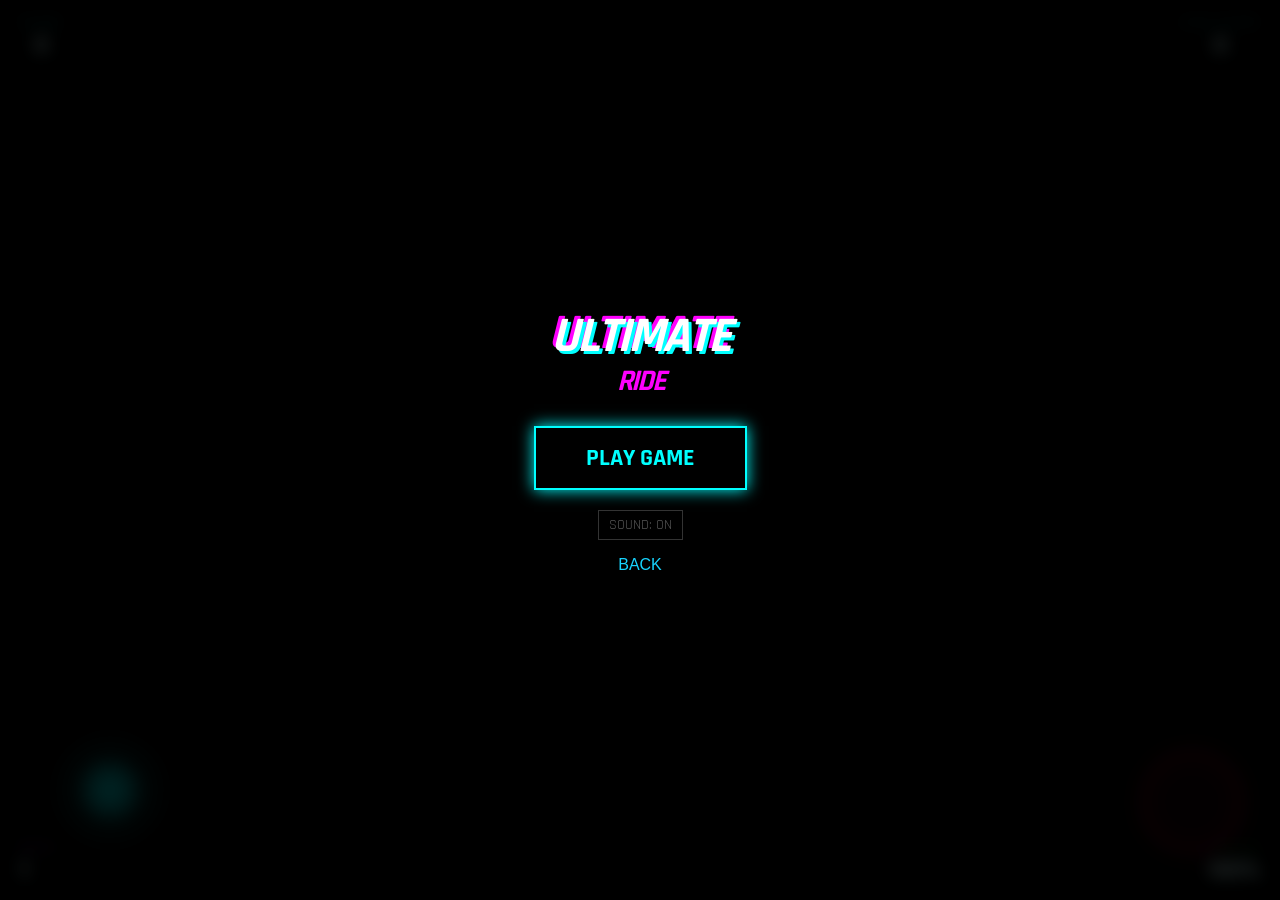
==== ride.html @ 9f12272c "Refactor HTML structure, add footer link to ride.html, and create ride.html for the game. Update sty" ====
<!--- CREATED BY: JUSTIN LINWOOD ROSS --->

<html lang="en">
  <head>
    <meta charset="UTF-8" />
    <meta name="viewport" content="width=device-width, initial-scale=1.0, maximum-scale=1.0, user-scalable=no" />
    <title>ULTIMATE RIDE</title>
    <link href="https://fonts.googleapis.com/css2?family=Rajdhani:wght@500;700;900&display=swap" rel="stylesheet" />
    <style>
      body {
        margin: 0;
        background: #020202;
        overflow: hidden;
        font-family: "Rajdhani", sans-serif;
        touch-action: none;
        user-select: none;
        -webkit-user-select: none;
      }
      #game-container {
        position: relative;
        width: 100vw;
        height: 100vh;
        background: #000;
        overflow: hidden;
      }
      canvas {
        display: block;
        width: 100%;
        height: 100%;
      }
      /* CRT & VIGNETTE */
      .overlay-fx {
        position: absolute;
        top: 0;
        left: 0;
        width: 100%;
        height: 100%;
        background:
          radial-gradient(circle, rgba(0, 0, 0, 0) 50%, rgba(0, 0, 0, 0.8) 100%),
          repeating-linear-gradient(0deg, transparent 0px, transparent 2px, rgba(0, 0, 0, 0.2) 3px);
        pointer-events: none;
        z-index: 5;
      }
      /* UI */
      #ui-layer {
        position: absolute;
        top: 0;
        left: 0;
        width: 100%;
        height: 100%;
        pointer-events: none;
        z-index: 10;
        padding: 15px;
        box-sizing: border-box;
        display: flex;
        flex-direction: column;
        justify-content: space-between;
      }
      .hud-row {
        display: flex;
        justify-content: space-between;
        align-items: flex-start;
      }
      .hud-box {
        text-align: center;
        margin: 0 5px;
        text-shadow: 0 0 10px rgba(0, 255, 255, 0.5);
      }
      .hud-label {
        color: #0ff;
        font-size: 12px;
        letter-spacing: 2px;
        display: block;
        opacity: 0.8;
      }
      .hud-val {
        color: #fff;
        font-size: 24px;
        font-weight: 900;
      }
      #boss-hp-bar {
        position: absolute;
        top: 60px;
        left: 10%;
        width: 80%;
        height: 10px;
        background: rgba(255, 0, 0, 0.2);
        border: 1px solid #f00;
        display: none;
        box-shadow: 0 0 15px #f00;
      }
      #boss-hp-fill {
        width: 100%;
        height: 100%;
        background: #f00;
        transition: width 0.1s;
      }
      /* CONTROLS  */
      #controls {
        position: absolute;
        bottom: 0;
        left: 0;
        width: 100%;
        height: 100%;
        z-index: 20;
        pointer-events: none;
      }
      #stick-zone {
        position: absolute;
        bottom: 30px;
        left: 30px;
        width: 160px;
        height: 160px;
        pointer-events: auto;
      }
      .stick-base {
        position: absolute;
        top: 50%;
        left: 50%;
        transform: translate(-50%, -50%);
        width: 100px;
        height: 100px;
        border-radius: 50%;
        background: rgba(0, 255, 255, 0.05);
        border: 2px solid rgba(0, 255, 255, 0.2);
        box-shadow: 0 0 15px rgba(0, 255, 255, 0.1);
      }
      .stick-knob {
        position: absolute;
        top: 50%;
        left: 50%;
        transform: translate(-50%, -50%);
        width: 50px;
        height: 50px;
        border-radius: 50%;
        background: radial-gradient(circle, #0ff, #005555);
        box-shadow: 0 0 20px #0ff;
        transition: transform 0.05s;
      }
      #fire-btn {
        position: absolute;
        bottom: 50px;
        right: 40px;
        width: 90px;
        height: 90px;
        pointer-events: auto;
        border-radius: 50%;
        border: 3px solid rgba(255, 0, 80, 0.5);
        background: rgba(255, 0, 80, 0.1);
        display: flex;
        justify-content: center;
        align-items: center;
        box-shadow: 0 0 30px rgba(255, 0, 80, 0.3);
      }
      #fire-btn:active {
        background: rgba(255, 0, 80, 0.5);
        transform: scale(0.95);
      }
      /* MENUS */
      #overlay {
        position: absolute;
        top: 0;
        left: 0;
        width: 100%;
        height: 100%;
        background: rgba(0, 0, 0, 0.85);
        z-index: 30;
        display: flex;
        flex-direction: column;
        justify-content: center;
        align-items: center;
        backdrop-filter: blur(8px);
      }
      h1 {
        font-size: 50px;
        color: #fff;
        margin: 0;
        line-height: 1;
        text-shadow:
          3px 3px 0px #0ff,
          -3px -3px 0px #f0f;
        font-style: italic;
        letter-spacing: -2px;
        text-align: center;
      }
      h1 span {
        font-size: 30px;
        color: #f0f;
        display: block;
        margin-top: 5px;
        text-shadow: none;
      }
      .btn {
        margin-top: 30px;
        padding: 15px 50px;
        background: transparent;
        border: 2px solid #0ff;
        color: #0ff;
        font-family: "Rajdhani";
        font-size: 24px;
        font-weight: 900;
        cursor: pointer;
        box-shadow: 0 0 15px #0ff;
        transition: 0.2s;
        text-transform: uppercase;
      }
      .btn:hover {
        background: #0ff;
        color: #000;
        box-shadow: 0 0 50px #0ff;
      }
      .mute-toggle {
        margin-top: 20px;
        font-size: 14px;
        color: #555;
        cursor: pointer;
        border: 1px solid #333;
        padding: 5px 10px;
      }
      .back {
        display: flex;
        justify-content: center;
        margin: 1rem auto;
      }
      .back a {
        text-decoration: none;
        color: #17d4fe;
        font-family: "Oxanium", sans-serif;
        font-weight: 500;
      }
    </style>
  </head>
  <body>
    <div id="game-container">
      <canvas id="gameCanvas"></canvas>
      <div class="overlay-fx"></div>
      <div id="ui-layer">
        <div class="hud-row">
          <div class="hud-box">
            <span class="hud-label">SCORE</span>
            <span class="hud-val" id="score">0</span>
          </div>
          <div class="hud-box">
            <span class="hud-label">HIGH SCORE</span>
            <span class="hud-val" id="hiscore">0</span>
          </div>
        </div>
        <div class="hud-row">
          <div class="hud-box" style="text-align: left">
            <span class="hud-label" style="color: #f0f">WAVE</span>
            <span class="hud-val" id="wave">1</span>
          </div>
          <div class="hud-box" style="text-align: right">
            <span class="hud-label" style="color: #0f0">SHIELD</span>
            <span class="hud-val" id="hp">100%</span>
          </div>
        </div>
        <div id="boss-hp-bar"><div id="boss-hp-fill"></div></div>
      </div>
      <div id="controls">
        <div id="stick-zone">
          <div class="stick-base"></div>
          <div class="stick-knob" id="knob"></div>
        </div>
        <div id="fire-btn"></div>
      </div>
      <div id="overlay">
        <h1>ULTIMATE<br /><span>RIDE</span></h1>
        <button class="btn" onclick="Game.init()">PLAY GAME</button>
        <div class="mute-toggle" onclick="AudioSys.toggle()">SOUND: ON</div>
        <div class="back"><a href="index.html"> BACK</a></div>
      </div>
    </div>

    <script>
      /* AUDIO SYSTEM (Web Audio API) */
      const AudioSys = {
        ctx: null,
        enabled: true,
        masterGain: null,
        init() {
          if (!this.enabled) return;
          const AC = window.AudioContext || window.webkitAudioContext;
          if (!AC) return;
          this.ctx = new AC();
          this.masterGain = this.ctx.createGain();
          this.masterGain.gain.value = 0.3;
          this.masterGain.connect(this.ctx.destination);
        },

        playTone(freq, type, duration, vol = 1) {
          if (!this.ctx || !this.enabled) return;
          const osc = this.ctx.createOscillator();
          const gain = this.ctx.createGain();
          osc.type = type;
          osc.frequency.setValueAtTime(freq, this.ctx.currentTime);
          osc.frequency.exponentialRampToValueAtTime(freq * 0.1, this.ctx.currentTime + duration);
          gain.gain.setValueAtTime(vol, this.ctx.currentTime);
          gain.gain.exponentialRampToValueAtTime(0.01, this.ctx.currentTime + duration);
          osc.connect(gain);
          gain.connect(this.masterGain);
          osc.start();
          osc.stop(this.ctx.currentTime + duration);
        },

        playNoise(duration) {
          if (!this.ctx || !this.enabled) return;

          const bufferSize = this.ctx.sampleRate * duration;
          const buffer = this.ctx.createBuffer(1, bufferSize, this.ctx.sampleRate);
          const data = buffer.getChannelData(0);

          for (let i = 0; i < bufferSize; i++) data[i] = Math.random() * 2 - 1;

          const noise = this.ctx.createBufferSource();
          noise.buffer = buffer;
          const gain = this.ctx.createGain();

          // Lowpass filter for explosion thud
          const filter = this.ctx.createBiquadFilter();
          filter.type = "lowpass";
          filter.frequency.value = 1000;
          gain.gain.setValueAtTime(0.5, this.ctx.currentTime);
          gain.gain.exponentialRampToValueAtTime(0.01, this.ctx.currentTime + duration);
          noise.connect(filter);
          filter.connect(gain);
          gain.connect(this.masterGain);
          noise.start();
        },

        playShoot() {
          this.playTone(800, "sawtooth", 0.15, 0.5);
        },

        playEnemyShoot() {
          this.playTone(200, "square", 0.3, 0.3);
        },

        playExplosion() {
          this.playNoise(0.4);
        },

        playPowerup() {
          if (!this.ctx || !this.enabled) return;
          this.playTone(600, "sine", 0.1);
          setTimeout(() => this.playTone(1200, "sine", 0.2), 100);
        },

        toggle() {
          this.enabled = !this.enabled;

          document.querySelector(".mute-toggle").innerText = "SOUND: " + (this.enabled ? "ON" : "OFF");
        },
      };

      /* INPUT SYSTEM */
      const Input = { joyX: 0, joyY: 0, shooting: false };
      // Joystick
      const stickZone = document.getElementById("stick-zone");
      const knob = document.getElementById("knob");
      let stickStart = null;
      const handleStick = (x, y, type) => {
        if (type === "start") {
          const rect = stickZone.getBoundingClientRect();
          stickStart = { x: rect.left + rect.width / 2, y: rect.top + rect.height / 2 };
        } else if (type === "move" && stickStart) {
          const dx = x - stickStart.x;
          const dy = y - stickStart.y;
          const max = 40;
          const dist = Math.min(Math.sqrt(dx * dx + dy * dy), max);
          const angle = Math.atan2(dy, dx);
          const mx = Math.cos(angle) * dist;
          const my = Math.sin(angle) * dist;

          knob.style.transform = `translate(calc(-50% + ${mx}px), calc(-50% + ${my}px))`;
          Input.joyX = mx / max;
          Input.joyY = my / max;
        } else {
          stickStart = null;
          knob.style.transform = `translate(-50%, -50%)`;
          Input.joyX = 0;
          Input.joyY = 0;
        }
      };

      stickZone.addEventListener(
        "touchstart",
        (e) => {
          e.preventDefault();
          handleStick(e.touches[0].clientX, e.touches[0].clientY, "start");
        },
        { passive: false },
      );

      stickZone.addEventListener(
        "touchmove",
        (e) => {
          e.preventDefault();
          handleStick(e.touches[0].clientX, e.touches[0].clientY, "move");
        },
        { passive: false },
      );

      stickZone.addEventListener(
        "touchend",
        (e) => {
          e.preventDefault();
          handleStick(0, 0, "end");
        },
        { passive: false },
      );

      // Fire Button
      const fireBtn = document.getElementById("fire-btn");
      const setFire = (v) => (Input.shooting = v);

      fireBtn.addEventListener(
        "touchstart",
        (e) => {
          e.preventDefault();
          setFire(true);
        },
        { passive: false },
      );

      fireBtn.addEventListener(
        "touchend",
        (e) => {
          e.preventDefault();
          setFire(false);
        },
        { passive: false },
      );

      // Keyboard

      window.addEventListener("keydown", (e) => {
        if (e.key === "ArrowLeft") Input.joyX = -1;
        if (e.key === "ArrowRight") Input.joyX = 1;
        if (e.key === "ArrowUp") Input.joyY = -1;
        if (e.key === "ArrowDown") Input.joyY = 1;
        if (e.code === "Space") Input.shooting = true;
      });

      window.addEventListener("keyup", (e) => {
        if (["ArrowLeft", "ArrowRight"].includes(e.key)) Input.joyX = 0;
        if (["ArrowUp", "ArrowDown"].includes(e.key)) Input.joyY = 0;
        if (e.code === "Space") Input.shooting = false;
      });

      /* GRAPHIC VISUALS */
      const canvas = document.getElementById("gameCanvas");
      const ctx = canvas.getContext("2d", { alpha: false });
      let W, H;

      const resize = () => {
        W = window.innerWidth;
        H = window.innerHeight;
        canvas.width = W;
        canvas.height = H;
      };

      window.addEventListener("resize", resize);
      resize();

      // Glitch Effect
      let glitchAmt = 0;

      // Floating Text
      let floaters = [];
      const spawnText = (x, y, txt, col) => floaters.push({ x, y, txt, col, life: 1, vy: -2 });

      /* ENTITIES */
      class Particle {
        constructor(x, y, col, speed, type) {
          this.x = x;
          this.y = y;
          this.col = col;

          const a = Math.random() * 6.28;
          const s = Math.random() * speed;

          this.vx = Math.cos(a) * s;
          this.vy = Math.sin(a) * s;

          this.life = 1;
          this.decay = Math.random() * 0.03 + 0.02;

          this.type = type; // 0=dot, 1=shockwave
        }

        update() {
          this.x += this.vx;
          this.y += this.vy;
          this.life -= this.decay;
          if (this.type === 1) this.life -= 0.05;
        }

        draw() {
          ctx.globalAlpha = this.life;

          if (this.type === 1) {
            // Shockwave

            ctx.strokeStyle = this.col;
            ctx.lineWidth = 2;
            ctx.beginPath();

            ctx.arc(this.x, this.y, (1 - this.life) * 50, 0, 6.28);
            ctx.stroke();
          } else {
            ctx.fillStyle = this.col;
            ctx.fillRect(this.x, this.y, 3, 3);
          }

          ctx.globalAlpha = 1;
        }
      }

      class PowerUp {
        constructor(x, y) {
          this.x = x;
          this.y = y;
          this.w = 30;
          this.h = 30;

          this.type = Math.random() > 0.5 ? "M" : "S"; // Multi-shot or Shield

          this.col = this.type === "M" ? "#f0f" : "#0f0";
        }

        update() {
          this.y += 2;
        }

        draw() {
          ctx.shadowBlur = 10;
          ctx.shadowColor = this.col;

          ctx.fillStyle = "#000";
          ctx.strokeStyle = this.col;
          ctx.lineWidth = 2;

          ctx.beginPath();
          ctx.arc(this.x, this.y, 15, 0, 6.28);
          ctx.fill();
          ctx.stroke();

          ctx.fillStyle = "#fff";
          ctx.font = "bold 16px Arial";
          ctx.textAlign = "center";

          ctx.fillText(this.type, this.x, this.y + 5);

          ctx.shadowBlur = 0;
        }
      }

      class Bullet {
        constructor(x, y, isEnemy, vx = 0) {
          this.x = x;
          this.y = y;
          this.isEnemy = isEnemy;
          this.vx = vx;

          this.vy = isEnemy ? 6 : -12;

          this.col = isEnemy ? "#f00" : "#0ff";

          this.dead = false;
        }

        update() {
          this.x += this.vx;
          this.y += this.vy;

          if (this.y < 0 || this.y > H || this.x < 0 || this.x > W) this.dead = true;
        }

        draw() {
          ctx.shadowBlur = 10;
          ctx.shadowColor = this.col;

          ctx.fillStyle = this.col;
          ctx.fillRect(this.x - 2, this.y - 5, 4, 15);

          ctx.shadowBlur = 0;
        }
      }

      class Boss {
        constructor() {
          this.x = W / 2;
          this.y = -100;
          this.w = 120;
          this.h = 80;

          this.hp = 500;
          this.maxHp = 500;

          this.active = false;
          this.dir = 1;

          this.phase = 0;
        }

        update() {
          if (this.y < 100) this.y += 2;
          else this.active = true;

          if (this.active) {
            this.x += this.dir * 2;

            if (this.x > W - 80 || this.x < 80) this.dir *= -1;

            // Shoot Pattern

            if (Math.random() < 0.05) {
              AudioSys.playEnemyShoot();

              // Spread shot

              for (let i = -2; i <= 2; i++) Game.bullets.push(new Bullet(this.x, this.y + 40, true, i));
            }
          }
        }

        draw() {
          ctx.save();
          ctx.translate(this.x, this.y);

          ctx.shadowBlur = 30;
          ctx.shadowColor = "#f00";

          ctx.fillStyle = "#300";
          ctx.strokeStyle = "#f00";
          ctx.lineWidth = 4;

          // Draw Dreadnought

          ctx.beginPath();

          ctx.moveTo(-60, -20);
          ctx.lineTo(60, -20);

          ctx.lineTo(40, 40);
          ctx.lineTo(0, 60);
          ctx.lineTo(-40, 40);

          ctx.closePath();
          ctx.fill();
          ctx.stroke();

          // Core ogic

          ctx.fillStyle = `rgba(255, 0, 0, ${0.5 + Math.sin(Date.now() / 100) * 0.5})`;

          ctx.beginPath();
          ctx.arc(0, 10, 15, 0, 6.28);
          ctx.fill();

          ctx.restore();
        }
      }

      /* GAME LOGIC */

      const Game = {
        running: false,

        score: 0,

        highScore: localStorage.getItem("neon_hiscore") || 0,

        wave: 1,

        particles: [],
        bullets: [],
        enemies: [],
        powerups: [],

        player: { x: 0, y: 0, w: 40, h: 40, hp: 100, dead: false, weaponLevel: 1, shield: 0 },

        boss: null,

        bgOffset: 0,

        init() {
          AudioSys.init();

          document.getElementById("overlay").style.display = "none";

          document.getElementById("hiscore").innerText = this.highScore;

          this.player.x = W / 2;
          this.player.y = H - 100;
          this.player.hp = 100;
          this.player.dead = false;

          this.player.weaponLevel = 1;
          this.player.shield = 0;

          this.score = 0;
          this.wave = 0;

          this.bullets = [];
          this.particles = [];
          this.powerups = [];

          this.boss = null;

          this.nextWave();

          this.running = true;

          this.loop();
        },

        nextWave() {
          this.wave++;

          document.getElementById("wave").innerText = this.wave;

          this.enemies = [];

          if (this.wave % 5 === 0) {
            // Boss Wave

            this.boss = new Boss();

            this.boss.maxHp = 500 * (this.wave / 5);

            this.boss.hp = this.boss.maxHp;

            document.getElementById("boss-hp-bar").style.display = "block";
          } else {
            // Normal Wave

            document.getElementById("boss-hp-bar").style.display = "none";

            this.boss = null;

            const rows = 3 + Math.min(this.wave, 5);

            const cols = 4 + Math.min(this.wave, 4);

            const startX = (W - cols * 50) / 2;

            for (let r = 0; r < rows; r++) {
              for (let c = 0; c < cols; c++) {
                // Enemy Types: 0=Basic, 1=Shooter, 2=Kamikaze

                let type = r === 0 ? 1 : 0;

                if (this.wave > 2 && Math.random() < 0.2) type = 2;

                this.enemies.push({
                  x: startX + c * 50,
                  y: -200 + r * 50,
                  w: 30,
                  h: 30,

                  type: type,

                  hp: (type + 1) * 10,

                  tx: startX + c * 50,
                  ty: 80 + r * 50, // Target position

                  state: "enter", // enter, idle, dive

                  col: type === 2 ? "#f00" : type === 1 ? "#f0f" : "#0f0",
                });
              }
            }
          }
        },

        shake(amt) {
          glitchAmt = amt;
          if (navigator.vibrate) navigator.vibrate(amt * 5);
        },

        update() {
          if (!this.running) return;

          // Player

          if (!this.player.dead) {
            this.player.x += Input.joyX * 6;

            this.player.y += Input.joyY * 6;

            // Clamp

            this.player.x = Math.max(20, Math.min(W - 20, this.player.x));

            this.player.y = Math.max(H / 2, Math.min(H - 40, this.player.y));

            if (Input.shooting && !this.player.cooldown) {
              AudioSys.playShoot();

              this.player.cooldown = 10;

              if (this.player.weaponLevel === 1) {
                this.bullets.push(new Bullet(this.player.x, this.player.y - 20, false));
              } else {
                // Spread Shot

                this.bullets.push(new Bullet(this.player.x, this.player.y - 20, false));

                this.bullets.push(new Bullet(this.player.x - 10, this.player.y - 15, false, -1));

                this.bullets.push(new Bullet(this.player.x + 10, this.player.y - 15, false, 1));
              }
            }

            if (this.player.cooldown) this.player.cooldown--;
          }

          // Boss Ship

          if (this.boss) {
            this.boss.update();

            document.getElementById("boss-hp-fill").style.width = (this.boss.hp / this.boss.maxHp) * 100 + "%";

            if (Math.abs(this.boss.x - this.player.x) < 80 && Math.abs(this.boss.y - this.player.y) < 60) {
              this.damagePlayer(100); // Touch boss = death
            }
          }

          // Enemies

          let activeEnemies = false;

          this.enemies.forEach((e) => {
            if (e.hp <= 0) return;

            activeEnemies = true;

            // State Machine

            if (e.state === "enter") {
              e.y += (e.ty - e.y) * 0.05;

              if (Math.abs(e.y - e.ty) < 2) e.state = "idle";
            } else if (e.state === "idle") {
              e.x += Math.sin(Date.now() / 500) * 2;

              // Kamikaze trigger

              if (e.type === 2 && Math.random() < 0.005) e.state = "dive";

              // Shoot

              if (e.type === 1 && Math.random() < 0.005) {
                AudioSys.playEnemyShoot();

                this.bullets.push(new Bullet(e.x, e.y + 20, true));
              }
            } else if (e.state === "dive") {
              e.y += 6;
              e.x += (this.player.x - e.x) * 0.02;

              if (e.y > H) e.hp = 0;
            }

            // Collision Player

            if (!this.player.dead && Math.abs(e.x - this.player.x) < 30 && Math.abs(e.y - this.player.y) < 30) {
              e.hp = 0;
              this.damagePlayer(20);
            }
          });

          if (!activeEnemies && !this.boss) this.nextWave();

          // Bullets

          this.bullets.forEach((b) => {
            b.update();

            // Hit Logic

            if (b.isEnemy) {
              if (!this.player.dead && Math.abs(b.x - this.player.x) < 20 && Math.abs(b.y - this.player.y) < 20) {
                b.dead = true;
                this.damagePlayer(20);
              }
            } else {
              // Hit Enemy

              let hit = false;

              // Check Boss

              if (this.boss && Math.abs(b.x - this.boss.x) < 60 && Math.abs(b.y - this.boss.y) < 40) {
                this.boss.hp -= 10;
                b.dead = true;
                hit = true;

                spawnText(this.boss.x + (Math.random() - 0.5) * 40, this.boss.y + 20, "-10", "#fff");

                if (this.boss.hp <= 0) {
                  this.explode(this.boss.x, this.boss.y, "#f00", 50);

                  this.score += 1000;
                  this.boss = null;

                  document.getElementById("boss-hp-bar").style.display = "none";
                }
              }

              // Check Minions

              this.enemies.forEach((e) => {
                if (!hit && e.hp > 0 && Math.abs(b.x - e.x) < 20 && Math.abs(b.y - e.y) < 20) {
                  e.hp -= 10;
                  b.dead = true;
                  hit = true;

                  if (e.hp <= 0) {
                    this.explode(e.x, e.y, e.col, 10);

                    this.score += 50;

                    // Drop Powerup
                    if (Math.random() < 0.1) this.powerups.push(new PowerUp(e.x, e.y));
                  } else {
                    spawnText(e.x, e.y - 10, "-10", "#fff");
                  }
                }
              });
            }
          });

          this.bullets = this.bullets.filter((b) => !b.dead);

          // Powerups

          this.powerups.forEach((p) => {
            p.update();

            if (Math.abs(p.x - this.player.x) < 30 && Math.abs(p.y - this.player.y) < 30) {
              AudioSys.playPowerup();

              if (p.type === "M") {
                this.player.weaponLevel = 2;
                spawnText(this.player.x, this.player.y - 30, "MULTI-SHOT", "#f0f");
              }

              if (p.type === "S") {
                this.player.shield = 100;
                spawnText(this.player.x, this.player.y - 30, "SHIELD UP", "#0f0");
              }

              // Remove powerup by moving offscreen

              p.y = H + 100;
            }
          });

          this.powerups = this.powerups.filter((p) => p.y < H);

          // UI Update
          document.getElementById("score").innerText = this.score;

          document.getElementById("hp").innerText =
            this.player.shield > 0 ? `SHIELD ${this.player.shield}%` : `${this.player.hp}%`;

          document.getElementById("hp").style.color =
            this.player.shield > 0 ? "#0f0" : this.player.hp < 30 ? "#f00" : "#0ff";

          // Glitch Decay

          if (glitchAmt > 0) glitchAmt--;
        },

        damagePlayer(amt) {
          if (this.player.shield > 0) {
            this.player.shield -= amt;

            if (this.player.shield < 0) this.player.shield = 0;

            spawnText(this.player.x, this.player.y, "ABSORBED", "#0f0");
          } else {
            this.player.hp -= amt;

            this.shake(20);

            spawnText(this.player.x, this.player.y, "-" + amt, "#f00");

            if (this.player.hp <= 0) {
              this.player.dead = true;

              this.explode(this.player.x, this.player.y, "#0ff", 40);

              AudioSys.playExplosion();

              setTimeout(() => {
                this.running = false;

                if (this.score > this.highScore) {
                  this.highScore = this.score;

                  localStorage.setItem("neon_hiscore", this.highScore);
                }

                document.getElementById("overlay").style.display = "flex";

                document.querySelector("#overlay h1").innerHTML = `GAME OVER<br><span>SCORE: ${this.score}</span>`;
              }, 2000);
            }
          }
        },

        explode(x, y, col, count) {
          AudioSys.playExplosion();

          this.particles.push(new Particle(x, y, col, 0, 1)); // Shockwave

          for (let i = 0; i < count; i++) this.particles.push(new Particle(x, y, col, 8, 0));
        },

        draw() {
          // Chromatic Aberration Offset

          let ox = (Math.random() - 0.5) * glitchAmt;

          ctx.fillStyle = "#000";
          ctx.fillRect(0, 0, W, H);

          // Grid

          ctx.save();
          ctx.translate(ox, 0);

          this.bgOffset = (this.bgOffset + 1) % 40;

          ctx.strokeStyle = "rgba(0, 50, 100, 0.3)";
          ctx.lineWidth = 1;

          ctx.beginPath();

          // Vertical Perspective

          for (let x = -W; x < W * 2; x += 80) {
            ctx.moveTo(x, H);
            ctx.lineTo((x - W / 2) * 0.1 + W / 2, 0);
          }

          // Horizontal moving

          for (let y = 0; y < H; y += 40) {
            let dy = (y + this.bgOffset) % H;

            if (dy > H / 2) {
              // Only draw floor

              ctx.moveTo(0, dy);
              ctx.lineTo(W, dy);
            }
          }

          ctx.stroke();

          // Render Entities

          ctx.globalCompositeOperation = "lighter";
          // GLOW MODE

          this.powerups.forEach((p) => p.draw());

          // Player

          if (!this.player.dead) {
            ctx.save();
            ctx.translate(this.player.x, this.player.y);

            ctx.rotate(Input.joyX * 0.2);

            ctx.shadowBlur = 20;
            ctx.shadowColor = this.player.shield > 0 ? "#0f0" : "#0ff";

            ctx.strokeStyle = this.player.shield > 0 ? "#0f0" : "#0ff";
            ctx.lineWidth = 2;

            ctx.beginPath();
            ctx.moveTo(0, -20);
            ctx.lineTo(15, 15);
            ctx.lineTo(0, 10);
            ctx.lineTo(-15, 15);
            ctx.closePath();
            ctx.stroke();

            // Thruster

            ctx.fillStyle = "#f0f";
            ctx.beginPath();
            ctx.moveTo(-5, 15);
            ctx.lineTo(5, 15);
            ctx.lineTo(0, 30 + Math.random() * 10);
            ctx.fill();

            ctx.restore();
          }

          // Enemies

          this.enemies.forEach((e) => {
            if (e.hp <= 0) return;

            ctx.save();
            ctx.translate(e.x, e.y);

            ctx.shadowBlur = 15;
            ctx.shadowColor = e.col;
            ctx.fillStyle = e.col;

            if (e.type === 0) {
              ctx.fillRect(-15, -10, 30, 20);
              ctx.clearRect(-5, -5, 10, 10);
            } // Block
            else if (e.type === 1) {
              ctx.beginPath();
              ctx.moveTo(-15, -10);
              ctx.lineTo(15, -10);
              ctx.lineTo(0, 15);
              ctx.fill();
            } // Triangle
            else {
              ctx.beginPath();
              ctx.arc(0, 0, 15, 0, 6.28);
              ctx.moveTo(-20, 0);
              ctx.lineTo(20, 0);
              ctx.strokeStyle = e.col;
              ctx.stroke();
            } // Kamikaze

            ctx.restore();
          });

          if (this.boss) this.boss.draw();

          this.bullets.forEach((b) => b.draw());

          this.particles.forEach((p) => {
            p.update();
            p.draw();
          });

          this.particles = this.particles.filter((p) => p.life > 0);

          // Floating Text
          ctx.globalCompositeOperation = "source-over";
          floaters.forEach((f) => {
            f.y += f.vy;
            f.life -= 0.02;
            ctx.globalAlpha = f.life;
            ctx.fillStyle = f.col;
            ctx.font = "bold 20px Rajdhani";
            ctx.textAlign = "center";
            ctx.fillText(f.txt, f.x, f.y);
          });

          floaters = floaters.filter((f) => f.life > 0);
          ctx.globalAlpha = 1;

          ctx.restore();
        },

        loop() {
          requestAnimationFrame(() => Game.loop());
          Game.update();
          Game.draw();
        },
      };
    </script>
  </body>
</html>
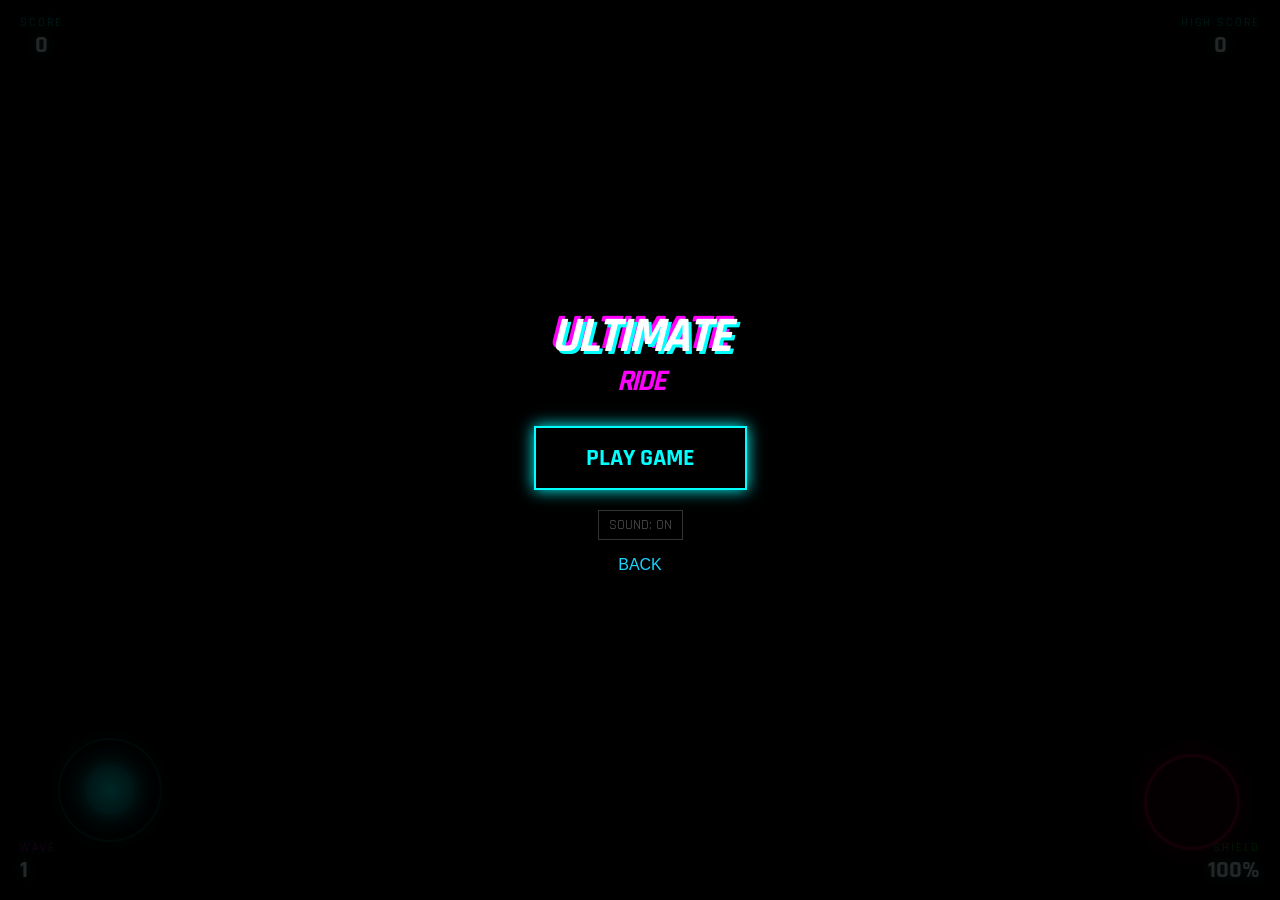
==== commit 764f44c2: "Enhance performance and visuals: Implement low-power mode, optimize audio system, and improve partic" ====
--- a/ride.html
+++ b/ride.html
@@ -1,5 +1,3 @@
-<!--- CREATED BY: JUSTIN LINWOOD ROSS --->
-
 <html lang="en">
   <head>
     <meta charset="UTF-8" />
@@ -227,6 +225,14 @@
         color: #17d4fe;
         font-family: "Oxanium", sans-serif;
         font-weight: 500;
+      }
+
+      /* Raspberry Pi / low-power mode. Override with ?quality=high if needed. */
+      body.low-power .overlay-fx {
+        background: radial-gradient(circle, rgba(0, 0, 0, 0) 58%, rgba(0, 0, 0, 0.72) 100%);
+      }
+      body.low-power #overlay {
+        backdrop-filter: none;
       }
     </style>
   </head>
@@ -273,59 +279,132 @@
     </div>
 
     <script>
-      /* AUDIO SYSTEM (Web Audio API) */
+      "use strict";
+
+      /*
+       * PERFORMANCE PROFILE
+       * - auto: low-power mode on 4-core devices and very large displays
+       * - force low mode:  ?quality=low
+       * - force high mode: ?quality=high
+       */
+      const qualityParam = new URLSearchParams(location.search).get("quality");
+      const screenPixels = window.innerWidth * window.innerHeight;
+      const autoLowPower = (navigator.hardwareConcurrency || 4) <= 4 || screenPixels > 2500000;
+      const lowPower = qualityParam === "low" || (qualityParam !== "high" && autoLowPower);
+
+      const PERF = {
+        lowPower,
+        renderScale: lowPower ? (screenPixels > 2500000 ? 0.5 : 0.75) : 1,
+        glow: !lowPower,
+        additiveBlend: !lowPower,
+        maxParticles: lowPower ? 180 : 450,
+        hudInterval: lowPower ? 120 : 60,
+        frameInterval: lowPower ? 1000 / 45 : 0,
+      };
+
+      document.body.classList.toggle("low-power", PERF.lowPower);
+
+      const TAU = Math.PI * 2;
+      const chance = (probabilityPerFrame, dt) =>
+        Math.random() < 1 - Math.pow(1 - probabilityPerFrame, dt);
+
+      const compact = (items, keep) => {
+        let write = 0;
+        for (let read = 0; read < items.length; read++) {
+          const item = items[read];
+          if (keep(item)) items[write++] = item;
+        }
+        items.length = write;
+      };
+
+      const UI = {
+        overlay: document.getElementById("overlay"),
+        overlayTitle: document.querySelector("#overlay h1"),
+        score: document.getElementById("score"),
+        hiscore: document.getElementById("hiscore"),
+        wave: document.getElementById("wave"),
+        hp: document.getElementById("hp"),
+        bossBar: document.getElementById("boss-hp-bar"),
+        bossFill: document.getElementById("boss-hp-fill"),
+        mute: document.querySelector(".mute-toggle"),
+      };
+
+      /* AUDIO SYSTEM */
       const AudioSys = {
         ctx: null,
         enabled: true,
         masterGain: null,
+        noiseBuffer: null,
+        lastEnemyShot: 0,
+        lastExplosion: 0,
+
         init() {
           if (!this.enabled) return;
+
+          if (this.ctx) {
+            if (this.ctx.state === "suspended") this.ctx.resume();
+            return;
+          }
+
           const AC = window.AudioContext || window.webkitAudioContext;
           if (!AC) return;
+
           this.ctx = new AC();
           this.masterGain = this.ctx.createGain();
           this.masterGain.gain.value = 0.3;
           this.masterGain.connect(this.ctx.destination);
+
+          // Generate white noise once instead of rebuilding it for every explosion.
+          const duration = 0.5;
+          const bufferSize = Math.floor(this.ctx.sampleRate * duration);
+          this.noiseBuffer = this.ctx.createBuffer(1, bufferSize, this.ctx.sampleRate);
+          const data = this.noiseBuffer.getChannelData(0);
+          for (let i = 0; i < bufferSize; i++) data[i] = Math.random() * 2 - 1;
         },
 
         playTone(freq, type, duration, vol = 1) {
           if (!this.ctx || !this.enabled) return;
+
+          const now = this.ctx.currentTime;
           const osc = this.ctx.createOscillator();
           const gain = this.ctx.createGain();
+
           osc.type = type;
-          osc.frequency.setValueAtTime(freq, this.ctx.currentTime);
-          osc.frequency.exponentialRampToValueAtTime(freq * 0.1, this.ctx.currentTime + duration);
-          gain.gain.setValueAtTime(vol, this.ctx.currentTime);
-          gain.gain.exponentialRampToValueAtTime(0.01, this.ctx.currentTime + duration);
+          osc.frequency.setValueAtTime(freq, now);
+          osc.frequency.exponentialRampToValueAtTime(Math.max(1, freq * 0.1), now + duration);
+
+          gain.gain.setValueAtTime(Math.max(0.001, vol), now);
+          gain.gain.exponentialRampToValueAtTime(0.01, now + duration);
+
           osc.connect(gain);
           gain.connect(this.masterGain);
-          osc.start();
-          osc.stop(this.ctx.currentTime + duration);
+          osc.start(now);
+          osc.stop(now + duration);
         },
 
         playNoise(duration) {
-          if (!this.ctx || !this.enabled) return;
-
-          const bufferSize = this.ctx.sampleRate * duration;
-          const buffer = this.ctx.createBuffer(1, bufferSize, this.ctx.sampleRate);
-          const data = buffer.getChannelData(0);
-
-          for (let i = 0; i < bufferSize; i++) data[i] = Math.random() * 2 - 1;
-
+          if (!this.ctx || !this.enabled || !this.noiseBuffer) return;
+
+          const nowMs = performance.now();
+          if (nowMs - this.lastExplosion < 45) return;
+          this.lastExplosion = nowMs;
+
+          const now = this.ctx.currentTime;
           const noise = this.ctx.createBufferSource();
-          noise.buffer = buffer;
           const gain = this.ctx.createGain();
-
-          // Lowpass filter for explosion thud
           const filter = this.ctx.createBiquadFilter();
+
+          noise.buffer = this.noiseBuffer;
           filter.type = "lowpass";
           filter.frequency.value = 1000;
-          gain.gain.setValueAtTime(0.5, this.ctx.currentTime);
-          gain.gain.exponentialRampToValueAtTime(0.01, this.ctx.currentTime + duration);
+
+          gain.gain.setValueAtTime(0.5, now);
+          gain.gain.exponentialRampToValueAtTime(0.01, now + duration);
+
           noise.connect(filter);
           filter.connect(gain);
           gain.connect(this.masterGain);
-          noise.start();
+          noise.start(now, 0, Math.min(duration, this.noiseBuffer.duration));
         },
 
         playShoot() {
@@ -333,6 +412,9 @@
         },
 
         playEnemyShoot() {
+          const now = performance.now();
+          if (now - this.lastEnemyShot < 35) return;
+          this.lastEnemyShot = now;
           this.playTone(200, "square", 0.3, 0.3);
         },
 
@@ -348,26 +430,29 @@
 
         toggle() {
           this.enabled = !this.enabled;
-
-          document.querySelector(".mute-toggle").innerText = "SOUND: " + (this.enabled ? "ON" : "OFF");
+          UI.mute.innerText = "SOUND: " + (this.enabled ? "ON" : "OFF");
+          if (this.enabled) this.init();
         },
       };
 
       /* INPUT SYSTEM */
       const Input = { joyX: 0, joyY: 0, shooting: false };
-      // Joystick
       const stickZone = document.getElementById("stick-zone");
       const knob = document.getElementById("knob");
       let stickStart = null;
+
       const handleStick = (x, y, type) => {
         if (type === "start") {
           const rect = stickZone.getBoundingClientRect();
           stickStart = { x: rect.left + rect.width / 2, y: rect.top + rect.height / 2 };
-        } else if (type === "move" && stickStart) {
+          return;
+        }
+
+        if (type === "move" && stickStart) {
           const dx = x - stickStart.x;
           const dy = y - stickStart.y;
           const max = 40;
-          const dist = Math.min(Math.sqrt(dx * dx + dy * dy), max);
+          const dist = Math.min(Math.hypot(dx, dy), max);
           const angle = Math.atan2(dy, dx);
           const mx = Math.cos(angle) * dist;
           const my = Math.sin(angle) * dist;
@@ -375,12 +460,13 @@
           knob.style.transform = `translate(calc(-50% + ${mx}px), calc(-50% + ${my}px))`;
           Input.joyX = mx / max;
           Input.joyY = my / max;
-        } else {
-          stickStart = null;
-          knob.style.transform = `translate(-50%, -50%)`;
-          Input.joyX = 0;
-          Input.joyY = 0;
-        }
+          return;
+        }
+
+        stickStart = null;
+        knob.style.transform = "translate(-50%, -50%)";
+        Input.joyX = 0;
+        Input.joyY = 0;
       };
 
       stickZone.addEventListener(
@@ -410,9 +496,8 @@
         { passive: false },
       );
 
-      // Fire Button
       const fireBtn = document.getElementById("fire-btn");
-      const setFire = (v) => (Input.shooting = v);
+      const setFire = (value) => (Input.shooting = value);
 
       fireBtn.addEventListener(
         "touchstart",
@@ -431,8 +516,6 @@
         },
         { passive: false },
       );
-
-      // Keyboard
 
       window.addEventListener("keydown", (e) => {
         if (e.key === "ArrowLeft") Input.joyX = -1;
@@ -448,72 +531,74 @@
         if (e.code === "Space") Input.shooting = false;
       });
 
-      /* GRAPHIC VISUALS */
+      /* CANVAS */
       const canvas = document.getElementById("gameCanvas");
-      const ctx = canvas.getContext("2d", { alpha: false });
-      let W, H;
+      const ctx = canvas.getContext("2d", {
+        alpha: false,
+        desynchronized: true,
+      });
+
+      let W = 0;
+      let H = 0;
 
       const resize = () => {
         W = window.innerWidth;
         H = window.innerHeight;
-        canvas.width = W;
-        canvas.height = H;
+
+        canvas.width = Math.max(1, Math.floor(W * PERF.renderScale));
+        canvas.height = Math.max(1, Math.floor(H * PERF.renderScale));
+
+        // Game coordinates stay in CSS pixels while the internal buffer is smaller.
+        ctx.setTransform(PERF.renderScale, 0, 0, PERF.renderScale, 0, 0);
+        ctx.imageSmoothingEnabled = false;
       };
 
-      window.addEventListener("resize", resize);
+      window.addEventListener("resize", resize, { passive: true });
       resize();
 
-      // Glitch Effect
       let glitchAmt = 0;
-
-      // Floating Text
       let floaters = [];
-      const spawnText = (x, y, txt, col) => floaters.push({ x, y, txt, col, life: 1, vy: -2 });
-
-      /* ENTITIES */
+
+      const spawnText = (x, y, txt, col) => {
+        floaters.push({ x, y, txt, col, life: 1, vy: -2 });
+      };
+
       class Particle {
         constructor(x, y, col, speed, type) {
           this.x = x;
           this.y = y;
           this.col = col;
 
-          const a = Math.random() * 6.28;
-          const s = Math.random() * speed;
-
-          this.vx = Math.cos(a) * s;
-          this.vy = Math.sin(a) * s;
+          const angle = Math.random() * TAU;
+          const velocity = Math.random() * speed;
+          this.vx = Math.cos(angle) * velocity;
+          this.vy = Math.sin(angle) * velocity;
 
           this.life = 1;
           this.decay = Math.random() * 0.03 + 0.02;
-
-          this.type = type; // 0=dot, 1=shockwave
-        }
-
-        update() {
-          this.x += this.vx;
-          this.y += this.vy;
-          this.life -= this.decay;
-          if (this.type === 1) this.life -= 0.05;
+          this.type = type;
+        }
+
+        update(dt) {
+          this.x += this.vx * dt;
+          this.y += this.vy * dt;
+          this.life -= this.decay * dt;
+          if (this.type === 1) this.life -= 0.05 * dt;
         }
 
         draw() {
-          ctx.globalAlpha = this.life;
+          ctx.globalAlpha = Math.max(0, this.life);
 
           if (this.type === 1) {
-            // Shockwave
-
             ctx.strokeStyle = this.col;
             ctx.lineWidth = 2;
             ctx.beginPath();
-
-            ctx.arc(this.x, this.y, (1 - this.life) * 50, 0, 6.28);
+            ctx.arc(this.x, this.y, (1 - this.life) * 50, 0, TAU);
             ctx.stroke();
           } else {
             ctx.fillStyle = this.col;
             ctx.fillRect(this.x, this.y, 3, 3);
           }
-
-          ctx.globalAlpha = 1;
         }
       }
 
@@ -521,38 +606,32 @@
         constructor(x, y) {
           this.x = x;
           this.y = y;
-          this.w = 30;
-          this.h = 30;
-
-          this.type = Math.random() > 0.5 ? "M" : "S"; // Multi-shot or Shield
-
+          this.type = Math.random() > 0.5 ? "M" : "S";
           this.col = this.type === "M" ? "#f0f" : "#0f0";
         }
 
-        update() {
-          this.y += 2;
+        update(dt) {
+          this.y += 2 * dt;
         }
 
         draw() {
-          ctx.shadowBlur = 10;
-          ctx.shadowColor = this.col;
+          ctx.shadowBlur = PERF.glow ? 10 : 0;
+          if (PERF.glow) ctx.shadowColor = this.col;
 
           ctx.fillStyle = "#000";
           ctx.strokeStyle = this.col;
           ctx.lineWidth = 2;
 
           ctx.beginPath();
-          ctx.arc(this.x, this.y, 15, 0, 6.28);
+          ctx.arc(this.x, this.y, 15, 0, TAU);
           ctx.fill();
           ctx.stroke();
 
+          ctx.shadowBlur = 0;
           ctx.fillStyle = "#fff";
           ctx.font = "bold 16px Arial";
           ctx.textAlign = "center";
-
           ctx.fillText(this.type, this.x, this.y + 5);
-
-          ctx.shadowBlur = 0;
         }
       }
 
@@ -562,28 +641,25 @@
           this.y = y;
           this.isEnemy = isEnemy;
           this.vx = vx;
-
           this.vy = isEnemy ? 6 : -12;
-
           this.col = isEnemy ? "#f00" : "#0ff";
-
           this.dead = false;
         }
 
-        update() {
-          this.x += this.vx;
-          this.y += this.vy;
-
-          if (this.y < 0 || this.y > H || this.x < 0 || this.x > W) this.dead = true;
+        update(dt) {
+          this.x += this.vx * dt;
+          this.y += this.vy * dt;
+
+          if (this.y < -20 || this.y > H + 20 || this.x < -20 || this.x > W + 20) {
+            this.dead = true;
+          }
         }
 
         draw() {
-          ctx.shadowBlur = 10;
-          ctx.shadowColor = this.col;
-
+          ctx.shadowBlur = PERF.glow ? 8 : 0;
+          if (PERF.glow) ctx.shadowColor = this.col;
           ctx.fillStyle = this.col;
           ctx.fillRect(this.x - 2, this.y - 5, 4, 15);
-
           ctx.shadowBlur = 0;
         }
       }
@@ -592,35 +668,28 @@
         constructor() {
           this.x = W / 2;
           this.y = -100;
-          this.w = 120;
-          this.h = 80;
-
           this.hp = 500;
           this.maxHp = 500;
-
           this.active = false;
           this.dir = 1;
-
-          this.phase = 0;
-        }
-
-        update() {
-          if (this.y < 100) this.y += 2;
-          else this.active = true;
-
-          if (this.active) {
-            this.x += this.dir * 2;
-
-            if (this.x > W - 80 || this.x < 80) this.dir *= -1;
-
-            // Shoot Pattern
-
-            if (Math.random() < 0.05) {
-              AudioSys.playEnemyShoot();
-
-              // Spread shot
-
-              for (let i = -2; i <= 2; i++) Game.bullets.push(new Bullet(this.x, this.y + 40, true, i));
+        }
+
+        update(dt) {
+          if (this.y < 100) {
+            this.y += 2 * dt;
+          } else {
+            this.active = true;
+          }
+
+          if (!this.active) return;
+
+          this.x += this.dir * 2 * dt;
+          if (this.x > W - 80 || this.x < 80) this.dir *= -1;
+
+          if (chance(0.05, dt)) {
+            AudioSys.playEnemyShoot();
+            for (let i = -2; i <= 2; i++) {
+              Game.bullets.push(new Bullet(this.x, this.y + 40, true, i));
             }
           }
         }
@@ -629,49 +698,42 @@
           ctx.save();
           ctx.translate(this.x, this.y);
 
-          ctx.shadowBlur = 30;
-          ctx.shadowColor = "#f00";
+          ctx.shadowBlur = PERF.glow ? 24 : 0;
+          if (PERF.glow) ctx.shadowColor = "#f00";
 
           ctx.fillStyle = "#300";
           ctx.strokeStyle = "#f00";
           ctx.lineWidth = 4;
 
-          // Draw Dreadnought
-
           ctx.beginPath();
-
           ctx.moveTo(-60, -20);
           ctx.lineTo(60, -20);
-
           ctx.lineTo(40, 40);
           ctx.lineTo(0, 60);
           ctx.lineTo(-40, 40);
-
           ctx.closePath();
           ctx.fill();
           ctx.stroke();
 
-          // Core ogic
-
-          ctx.fillStyle = `rgba(255, 0, 0, ${0.5 + Math.sin(Date.now() / 100) * 0.5})`;
-
+          ctx.fillStyle = `rgba(255, 0, 0, ${0.5 + Math.sin(Game.now / 100) * 0.5})`;
           ctx.beginPath();
-          ctx.arc(0, 10, 15, 0, 6.28);
+          ctx.arc(0, 10, 15, 0, TAU);
           ctx.fill();
 
           ctx.restore();
         }
       }
-
-      /* GAME LOGIC */
 
       const Game = {
         running: false,
+        rafId: 0,
+        gameOverTimer: 0,
+        lastFrame: 0,
+        lastHudUpdate: 0,
+        now: 0,
 
         score: 0,
-
-        highScore: localStorage.getItem("neon_hiscore") || 0,
-
+        highScore: Number(localStorage.getItem("neon_hiscore")) || 0,
         wave: 1,
 
         particles: [],
@@ -679,411 +741,411 @@
         enemies: [],
         powerups: [],
 
-        player: { x: 0, y: 0, w: 40, h: 40, hp: 100, dead: false, weaponLevel: 1, shield: 0 },
+        player: {
+          x: 0,
+          y: 0,
+          hp: 100,
+          dead: false,
+          weaponLevel: 1,
+          shield: 0,
+          cooldown: 0,
+        },
 
         boss: null,
-
         bgOffset: 0,
 
         init() {
           AudioSys.init();
 
-          document.getElementById("overlay").style.display = "none";
-
-          document.getElementById("hiscore").innerText = this.highScore;
+          if (this.rafId) cancelAnimationFrame(this.rafId);
+          if (this.gameOverTimer) clearTimeout(this.gameOverTimer);
+
+          UI.overlay.style.display = "none";
+          UI.hiscore.innerText = String(this.highScore);
 
           this.player.x = W / 2;
           this.player.y = H - 100;
           this.player.hp = 100;
           this.player.dead = false;
-
           this.player.weaponLevel = 1;
           this.player.shield = 0;
+          this.player.cooldown = 0;
 
           this.score = 0;
           this.wave = 0;
-
-          this.bullets = [];
-          this.particles = [];
-          this.powerups = [];
+          this.bgOffset = 0;
+          glitchAmt = 0;
+          floaters = [];
+
+          this.bullets.length = 0;
+          this.particles.length = 0;
+          this.powerups.length = 0;
+          this.enemies.length = 0;
 
           this.boss = null;
-
           this.nextWave();
 
           this.running = true;
-
-          this.loop();
+          this.now = performance.now();
+          this.lastFrame = this.now;
+          this.lastHudUpdate = 0;
+          this.updateHud(true);
+
+          // Exactly one animation loop exists at a time.
+          this.rafId = requestAnimationFrame(Game.loop);
         },
 
         nextWave() {
           this.wave++;
-
-          document.getElementById("wave").innerText = this.wave;
-
-          this.enemies = [];
+          UI.wave.innerText = String(this.wave);
+          this.enemies.length = 0;
 
           if (this.wave % 5 === 0) {
-            // Boss Wave
-
             this.boss = new Boss();
-
             this.boss.maxHp = 500 * (this.wave / 5);
-
             this.boss.hp = this.boss.maxHp;
-
-            document.getElementById("boss-hp-bar").style.display = "block";
-          } else {
-            // Normal Wave
-
-            document.getElementById("boss-hp-bar").style.display = "none";
-
-            this.boss = null;
-
-            const rows = 3 + Math.min(this.wave, 5);
-
-            const cols = 4 + Math.min(this.wave, 4);
-
-            const startX = (W - cols * 50) / 2;
-
-            for (let r = 0; r < rows; r++) {
-              for (let c = 0; c < cols; c++) {
-                // Enemy Types: 0=Basic, 1=Shooter, 2=Kamikaze
-
-                let type = r === 0 ? 1 : 0;
-
-                if (this.wave > 2 && Math.random() < 0.2) type = 2;
-
-                this.enemies.push({
-                  x: startX + c * 50,
-                  y: -200 + r * 50,
-                  w: 30,
-                  h: 30,
-
-                  type: type,
-
-                  hp: (type + 1) * 10,
-
-                  tx: startX + c * 50,
-                  ty: 80 + r * 50, // Target position
-
-                  state: "enter", // enter, idle, dive
-
-                  col: type === 2 ? "#f00" : type === 1 ? "#f0f" : "#0f0",
-                });
+            UI.bossBar.style.display = "block";
+            return;
+          }
+
+          UI.bossBar.style.display = "none";
+          this.boss = null;
+
+          const rows = 3 + Math.min(this.wave, 5);
+          const cols = 4 + Math.min(this.wave, 4);
+          const startX = (W - cols * 50) / 2;
+
+          for (let row = 0; row < rows; row++) {
+            for (let col = 0; col < cols; col++) {
+              let type = row === 0 ? 1 : 0;
+              if (this.wave > 2 && Math.random() < 0.2) type = 2;
+
+              this.enemies.push({
+                x: startX + col * 50,
+                y: -200 + row * 50,
+                type,
+                hp: (type + 1) * 10,
+                ty: 80 + row * 50,
+                state: "enter",
+                col: type === 2 ? "#f00" : type === 1 ? "#f0f" : "#0f0",
+              });
+            }
+          }
+        },
+
+        shake(amount) {
+          glitchAmt = amount;
+          if (navigator.vibrate) navigator.vibrate(amount * 5);
+        },
+
+        update(dt) {
+          if (!this.running) return;
+
+          const player = this.player;
+
+          if (!player.dead) {
+            player.x += Input.joyX * 6 * dt;
+            player.y += Input.joyY * 6 * dt;
+
+            player.x = Math.max(20, Math.min(W - 20, player.x));
+            player.y = Math.max(H / 2, Math.min(H - 40, player.y));
+
+            if (Input.shooting && player.cooldown <= 0) {
+              AudioSys.playShoot();
+              player.cooldown = 10;
+
+              this.bullets.push(new Bullet(player.x, player.y - 20, false));
+
+              if (player.weaponLevel > 1) {
+                this.bullets.push(new Bullet(player.x - 10, player.y - 15, false, -1));
+                this.bullets.push(new Bullet(player.x + 10, player.y - 15, false, 1));
               }
             }
-          }
-        },
-
-        shake(amt) {
-          glitchAmt = amt;
-          if (navigator.vibrate) navigator.vibrate(amt * 5);
-        },
-
-        update() {
-          if (!this.running) return;
-
-          // Player
-
-          if (!this.player.dead) {
-            this.player.x += Input.joyX * 6;
-
-            this.player.y += Input.joyY * 6;
-
-            // Clamp
-
-            this.player.x = Math.max(20, Math.min(W - 20, this.player.x));
-
-            this.player.y = Math.max(H / 2, Math.min(H - 40, this.player.y));
-
-            if (Input.shooting && !this.player.cooldown) {
-              AudioSys.playShoot();
-
-              this.player.cooldown = 10;
-
-              if (this.player.weaponLevel === 1) {
-                this.bullets.push(new Bullet(this.player.x, this.player.y - 20, false));
-              } else {
-                // Spread Shot
-
-                this.bullets.push(new Bullet(this.player.x, this.player.y - 20, false));
-
-                this.bullets.push(new Bullet(this.player.x - 10, this.player.y - 15, false, -1));
-
-                this.bullets.push(new Bullet(this.player.x + 10, this.player.y - 15, false, 1));
+
+            player.cooldown = Math.max(0, player.cooldown - dt);
+          }
+
+          if (this.boss) {
+            this.boss.update(dt);
+
+            if (
+              !player.dead &&
+              Math.abs(this.boss.x - player.x) < 80 &&
+              Math.abs(this.boss.y - player.y) < 60
+            ) {
+              this.damagePlayer(100);
+            }
+          }
+
+          let activeEnemies = false;
+
+          for (let i = 0; i < this.enemies.length; i++) {
+            const enemy = this.enemies[i];
+            if (enemy.hp <= 0) continue;
+
+            activeEnemies = true;
+
+            if (enemy.state === "enter") {
+              const easing = 1 - Math.pow(0.95, dt);
+              enemy.y += (enemy.ty - enemy.y) * easing;
+              if (Math.abs(enemy.y - enemy.ty) < 2) enemy.state = "idle";
+            } else if (enemy.state === "idle") {
+              enemy.x += Math.sin(this.now / 500) * 2 * dt;
+
+              if (enemy.type === 2 && chance(0.005, dt)) enemy.state = "dive";
+
+              if (enemy.type === 1 && chance(0.005, dt)) {
+                AudioSys.playEnemyShoot();
+                this.bullets.push(new Bullet(enemy.x, enemy.y + 20, true));
+              }
+            } else if (enemy.state === "dive") {
+              enemy.y += 6 * dt;
+              enemy.x += (player.x - enemy.x) * (1 - Math.pow(0.98, dt));
+              if (enemy.y > H) enemy.hp = 0;
+            }
+
+            if (
+              !player.dead &&
+              Math.abs(enemy.x - player.x) < 30 &&
+              Math.abs(enemy.y - player.y) < 30
+            ) {
+              enemy.hp = 0;
+              this.damagePlayer(20);
+            }
+          }
+
+          if (!activeEnemies && !this.boss) this.nextWave();
+
+          for (let bulletIndex = 0; bulletIndex < this.bullets.length; bulletIndex++) {
+            const bullet = this.bullets[bulletIndex];
+            bullet.update(dt);
+            if (bullet.dead) continue;
+
+            if (bullet.isEnemy) {
+              if (
+                !player.dead &&
+                Math.abs(bullet.x - player.x) < 20 &&
+                Math.abs(bullet.y - player.y) < 20
+              ) {
+                bullet.dead = true;
+                this.damagePlayer(20);
+              }
+              continue;
+            }
+
+            if (
+              this.boss &&
+              Math.abs(bullet.x - this.boss.x) < 60 &&
+              Math.abs(bullet.y - this.boss.y) < 40
+            ) {
+              this.boss.hp -= 10;
+              bullet.dead = true;
+
+              spawnText(
+                this.boss.x + (Math.random() - 0.5) * 40,
+                this.boss.y + 20,
+                "-10",
+                "#fff",
+              );
+
+              if (this.boss.hp <= 0) {
+                this.explode(this.boss.x, this.boss.y, "#f00", 50);
+                this.score += 1000;
+                this.boss = null;
+                UI.bossBar.style.display = "none";
+              }
+              continue;
+            }
+
+            for (let enemyIndex = 0; enemyIndex < this.enemies.length; enemyIndex++) {
+              const enemy = this.enemies[enemyIndex];
+
+              if (
+                enemy.hp > 0 &&
+                Math.abs(bullet.x - enemy.x) < 20 &&
+                Math.abs(bullet.y - enemy.y) < 20
+              ) {
+                enemy.hp -= 10;
+                bullet.dead = true;
+
+                if (enemy.hp <= 0) {
+                  this.explode(enemy.x, enemy.y, enemy.col, 10);
+                  this.score += 50;
+
+                  if (Math.random() < 0.1) {
+                    this.powerups.push(new PowerUp(enemy.x, enemy.y));
+                  }
+                } else {
+                  spawnText(enemy.x, enemy.y - 10, "-10", "#fff");
+                }
+
+                break;
               }
             }
-
-            if (this.player.cooldown) this.player.cooldown--;
-          }
-
-          // Boss Ship
+          }
+
+          compact(this.bullets, (bullet) => !bullet.dead);
+
+          for (let i = 0; i < this.powerups.length; i++) {
+            const powerup = this.powerups[i];
+            powerup.update(dt);
+
+            if (
+              Math.abs(powerup.x - player.x) < 30 &&
+              Math.abs(powerup.y - player.y) < 30
+            ) {
+              AudioSys.playPowerup();
+
+              if (powerup.type === "M") {
+                player.weaponLevel = 2;
+                spawnText(player.x, player.y - 30, "MULTI-SHOT", "#f0f");
+              } else {
+                player.shield = 100;
+                spawnText(player.x, player.y - 30, "SHIELD UP", "#0f0");
+              }
+
+              powerup.y = H + 100;
+            }
+          }
+
+          compact(this.powerups, (powerup) => powerup.y < H);
+
+          for (let i = 0; i < this.particles.length; i++) {
+            this.particles[i].update(dt);
+          }
+          compact(this.particles, (particle) => particle.life > 0);
+
+          for (let i = 0; i < floaters.length; i++) {
+            const floater = floaters[i];
+            floater.y += floater.vy * dt;
+            floater.life -= 0.02 * dt;
+          }
+          compact(floaters, (floater) => floater.life > 0);
+
+          this.bgOffset = (this.bgOffset + dt) % 40;
+          glitchAmt = Math.max(0, glitchAmt - dt);
+
+          this.updateHud();
+        },
+
+        updateHud(force = false) {
+          if (!force && this.now - this.lastHudUpdate < PERF.hudInterval) return;
+          this.lastHudUpdate = this.now;
+
+          const scoreText = String(this.score);
+          if (UI.score.innerText !== scoreText) UI.score.innerText = scoreText;
+
+          const hpText =
+            this.player.shield > 0
+              ? `SHIELD ${Math.ceil(this.player.shield)}%`
+              : `${Math.max(0, Math.ceil(this.player.hp))}%`;
+
+          if (UI.hp.innerText !== hpText) UI.hp.innerText = hpText;
+
+          const hpColor =
+            this.player.shield > 0 ? "#0f0" : this.player.hp < 30 ? "#f00" : "#0ff";
+
+          if (UI.hp.style.color !== hpColor) UI.hp.style.color = hpColor;
 
           if (this.boss) {
-            this.boss.update();
-
-            document.getElementById("boss-hp-fill").style.width = (this.boss.hp / this.boss.maxHp) * 100 + "%";
-
-            if (Math.abs(this.boss.x - this.player.x) < 80 && Math.abs(this.boss.y - this.player.y) < 60) {
-              this.damagePlayer(100); // Touch boss = death
+            const width = `${Math.max(0, (this.boss.hp / this.boss.maxHp) * 100)}%`;
+            if (UI.bossFill.style.width !== width) UI.bossFill.style.width = width;
+          }
+        },
+
+        damagePlayer(amount) {
+          const player = this.player;
+          if (player.dead) return;
+
+          if (player.shield > 0) {
+            player.shield = Math.max(0, player.shield - amount);
+            spawnText(player.x, player.y, "ABSORBED", "#0f0");
+            return;
+          }
+
+          player.hp -= amount;
+          this.shake(20);
+          spawnText(player.x, player.y, `-${amount}`, "#f00");
+
+          if (player.hp > 0) return;
+
+          player.dead = true;
+          this.explode(player.x, player.y, "#0ff", 40);
+          AudioSys.playExplosion();
+
+          this.gameOverTimer = setTimeout(() => {
+            this.running = false;
+
+            if (this.score > this.highScore) {
+              this.highScore = this.score;
+              localStorage.setItem("neon_hiscore", String(this.highScore));
             }
-          }
-
-          // Enemies
-
-          let activeEnemies = false;
-
-          this.enemies.forEach((e) => {
-            if (e.hp <= 0) return;
-
-            activeEnemies = true;
-
-            // State Machine
-
-            if (e.state === "enter") {
-              e.y += (e.ty - e.y) * 0.05;
-
-              if (Math.abs(e.y - e.ty) < 2) e.state = "idle";
-            } else if (e.state === "idle") {
-              e.x += Math.sin(Date.now() / 500) * 2;
-
-              // Kamikaze trigger
-
-              if (e.type === 2 && Math.random() < 0.005) e.state = "dive";
-
-              // Shoot
-
-              if (e.type === 1 && Math.random() < 0.005) {
-                AudioSys.playEnemyShoot();
-
-                this.bullets.push(new Bullet(e.x, e.y + 20, true));
-              }
-            } else if (e.state === "dive") {
-              e.y += 6;
-              e.x += (this.player.x - e.x) * 0.02;
-
-              if (e.y > H) e.hp = 0;
-            }
-
-            // Collision Player
-
-            if (!this.player.dead && Math.abs(e.x - this.player.x) < 30 && Math.abs(e.y - this.player.y) < 30) {
-              e.hp = 0;
-              this.damagePlayer(20);
-            }
-          });
-
-          if (!activeEnemies && !this.boss) this.nextWave();
-
-          // Bullets
-
-          this.bullets.forEach((b) => {
-            b.update();
-
-            // Hit Logic
-
-            if (b.isEnemy) {
-              if (!this.player.dead && Math.abs(b.x - this.player.x) < 20 && Math.abs(b.y - this.player.y) < 20) {
-                b.dead = true;
-                this.damagePlayer(20);
-              }
-            } else {
-              // Hit Enemy
-
-              let hit = false;
-
-              // Check Boss
-
-              if (this.boss && Math.abs(b.x - this.boss.x) < 60 && Math.abs(b.y - this.boss.y) < 40) {
-                this.boss.hp -= 10;
-                b.dead = true;
-                hit = true;
-
-                spawnText(this.boss.x + (Math.random() - 0.5) * 40, this.boss.y + 20, "-10", "#fff");
-
-                if (this.boss.hp <= 0) {
-                  this.explode(this.boss.x, this.boss.y, "#f00", 50);
-
-                  this.score += 1000;
-                  this.boss = null;
-
-                  document.getElementById("boss-hp-bar").style.display = "none";
-                }
-              }
-
-              // Check Minions
-
-              this.enemies.forEach((e) => {
-                if (!hit && e.hp > 0 && Math.abs(b.x - e.x) < 20 && Math.abs(b.y - e.y) < 20) {
-                  e.hp -= 10;
-                  b.dead = true;
-                  hit = true;
-
-                  if (e.hp <= 0) {
-                    this.explode(e.x, e.y, e.col, 10);
-
-                    this.score += 50;
-
-                    // Drop Powerup
-                    if (Math.random() < 0.1) this.powerups.push(new PowerUp(e.x, e.y));
-                  } else {
-                    spawnText(e.x, e.y - 10, "-10", "#fff");
-                  }
-                }
-              });
-            }
-          });
-
-          this.bullets = this.bullets.filter((b) => !b.dead);
-
-          // Powerups
-
-          this.powerups.forEach((p) => {
-            p.update();
-
-            if (Math.abs(p.x - this.player.x) < 30 && Math.abs(p.y - this.player.y) < 30) {
-              AudioSys.playPowerup();
-
-              if (p.type === "M") {
-                this.player.weaponLevel = 2;
-                spawnText(this.player.x, this.player.y - 30, "MULTI-SHOT", "#f0f");
-              }
-
-              if (p.type === "S") {
-                this.player.shield = 100;
-                spawnText(this.player.x, this.player.y - 30, "SHIELD UP", "#0f0");
-              }
-
-              // Remove powerup by moving offscreen
-
-              p.y = H + 100;
-            }
-          });
-
-          this.powerups = this.powerups.filter((p) => p.y < H);
-
-          // UI Update
-          document.getElementById("score").innerText = this.score;
-
-          document.getElementById("hp").innerText =
-            this.player.shield > 0 ? `SHIELD ${this.player.shield}%` : `${this.player.hp}%`;
-
-          document.getElementById("hp").style.color =
-            this.player.shield > 0 ? "#0f0" : this.player.hp < 30 ? "#f00" : "#0ff";
-
-          // Glitch Decay
-
-          if (glitchAmt > 0) glitchAmt--;
-        },
-
-        damagePlayer(amt) {
-          if (this.player.shield > 0) {
-            this.player.shield -= amt;
-
-            if (this.player.shield < 0) this.player.shield = 0;
-
-            spawnText(this.player.x, this.player.y, "ABSORBED", "#0f0");
-          } else {
-            this.player.hp -= amt;
-
-            this.shake(20);
-
-            spawnText(this.player.x, this.player.y, "-" + amt, "#f00");
-
-            if (this.player.hp <= 0) {
-              this.player.dead = true;
-
-              this.explode(this.player.x, this.player.y, "#0ff", 40);
-
-              AudioSys.playExplosion();
-
-              setTimeout(() => {
-                this.running = false;
-
-                if (this.score > this.highScore) {
-                  this.highScore = this.score;
-
-                  localStorage.setItem("neon_hiscore", this.highScore);
-                }
-
-                document.getElementById("overlay").style.display = "flex";
-
-                document.querySelector("#overlay h1").innerHTML = `GAME OVER<br><span>SCORE: ${this.score}</span>`;
-              }, 2000);
-            }
-          }
+
+            UI.hiscore.innerText = String(this.highScore);
+            UI.overlay.style.display = "flex";
+            UI.overlayTitle.innerHTML = `GAME OVER<br><span>SCORE: ${this.score}</span>`;
+          }, 2000);
         },
 
         explode(x, y, col, count) {
           AudioSys.playExplosion();
 
-          this.particles.push(new Particle(x, y, col, 0, 1)); // Shockwave
-
-          for (let i = 0; i < count; i++) this.particles.push(new Particle(x, y, col, 8, 0));
+          if (this.particles.length < PERF.maxParticles) {
+            this.particles.push(new Particle(x, y, col, 0, 1));
+          }
+
+          const available = Math.max(0, PERF.maxParticles - this.particles.length);
+          const actualCount = Math.min(count, available);
+
+          for (let i = 0; i < actualCount; i++) {
+            this.particles.push(new Particle(x, y, col, 8, 0));
+          }
         },
 
         draw() {
-          // Chromatic Aberration Offset
-
-          let ox = (Math.random() - 0.5) * glitchAmt;
-
+          const offsetX = glitchAmt > 0 ? (Math.random() - 0.5) * glitchAmt : 0;
+
+          ctx.globalAlpha = 1;
+          ctx.globalCompositeOperation = "source-over";
+          ctx.shadowBlur = 0;
           ctx.fillStyle = "#000";
           ctx.fillRect(0, 0, W, H);
 
-          // Grid
-
           ctx.save();
-          ctx.translate(ox, 0);
-
-          this.bgOffset = (this.bgOffset + 1) % 40;
+          ctx.translate(offsetX, 0);
 
           ctx.strokeStyle = "rgba(0, 50, 100, 0.3)";
           ctx.lineWidth = 1;
-
           ctx.beginPath();
 
-          // Vertical Perspective
-
-          for (let x = -W; x < W * 2; x += 80) {
+          const verticalStep = PERF.lowPower ? 120 : 80;
+          for (let x = -W; x < W * 2; x += verticalStep) {
             ctx.moveTo(x, H);
             ctx.lineTo((x - W / 2) * 0.1 + W / 2, 0);
           }
 
-          // Horizontal moving
-
-          for (let y = 0; y < H; y += 40) {
-            let dy = (y + this.bgOffset) % H;
-
-            if (dy > H / 2) {
-              // Only draw floor
-
-              ctx.moveTo(0, dy);
-              ctx.lineTo(W, dy);
-            }
+          const horizontalStep = PERF.lowPower ? 60 : 40;
+          for (let y = H / 2; y < H + horizontalStep; y += horizontalStep) {
+            const shiftedY = H / 2 + ((y - H / 2 + this.bgOffset) % (H / 2));
+            ctx.moveTo(0, shiftedY);
+            ctx.lineTo(W, shiftedY);
           }
 
           ctx.stroke();
 
-          // Render Entities
-
-          ctx.globalCompositeOperation = "lighter";
-          // GLOW MODE
-
-          this.powerups.forEach((p) => p.draw());
-
-          // Player
+          ctx.globalCompositeOperation = PERF.additiveBlend ? "lighter" : "source-over";
+
+          for (let i = 0; i < this.powerups.length; i++) this.powerups[i].draw();
 
           if (!this.player.dead) {
             ctx.save();
             ctx.translate(this.player.x, this.player.y);
-
             ctx.rotate(Input.joyX * 0.2);
 
-            ctx.shadowBlur = 20;
-            ctx.shadowColor = this.player.shield > 0 ? "#0f0" : "#0ff";
-
-            ctx.strokeStyle = this.player.shield > 0 ? "#0f0" : "#0ff";
+            const playerColor = this.player.shield > 0 ? "#0f0" : "#0ff";
+            ctx.shadowBlur = PERF.glow ? 18 : 0;
+            if (PERF.glow) ctx.shadowColor = playerColor;
+            ctx.strokeStyle = playerColor;
             ctx.lineWidth = 2;
 
             ctx.beginPath();
@@ -1094,8 +1156,7 @@
             ctx.closePath();
             ctx.stroke();
 
-            // Thruster
-
+            ctx.shadowBlur = 0;
             ctx.fillStyle = "#f0f";
             ctx.beginPath();
             ctx.moveTo(-5, 15);
@@ -1106,76 +1167,84 @@
             ctx.restore();
           }
 
-          // Enemies
-
-          this.enemies.forEach((e) => {
-            if (e.hp <= 0) return;
+          for (let i = 0; i < this.enemies.length; i++) {
+            const enemy = this.enemies[i];
+            if (enemy.hp <= 0) continue;
 
             ctx.save();
-            ctx.translate(e.x, e.y);
-
-            ctx.shadowBlur = 15;
-            ctx.shadowColor = e.col;
-            ctx.fillStyle = e.col;
-
-            if (e.type === 0) {
+            ctx.translate(enemy.x, enemy.y);
+
+            ctx.shadowBlur = PERF.glow ? 12 : 0;
+            if (PERF.glow) ctx.shadowColor = enemy.col;
+            ctx.fillStyle = enemy.col;
+
+            if (enemy.type === 0) {
               ctx.fillRect(-15, -10, 30, 20);
               ctx.clearRect(-5, -5, 10, 10);
-            } // Block
-            else if (e.type === 1) {
+            } else if (enemy.type === 1) {
               ctx.beginPath();
               ctx.moveTo(-15, -10);
               ctx.lineTo(15, -10);
               ctx.lineTo(0, 15);
               ctx.fill();
-            } // Triangle
-            else {
+            } else {
               ctx.beginPath();
-              ctx.arc(0, 0, 15, 0, 6.28);
+              ctx.arc(0, 0, 15, 0, TAU);
               ctx.moveTo(-20, 0);
               ctx.lineTo(20, 0);
-              ctx.strokeStyle = e.col;
+              ctx.strokeStyle = enemy.col;
               ctx.stroke();
-            } // Kamikaze
+            }
 
             ctx.restore();
-          });
+          }
 
           if (this.boss) this.boss.draw();
 
-          this.bullets.forEach((b) => b.draw());
-
-          this.particles.forEach((p) => {
-            p.update();
-            p.draw();
-          });
-
-          this.particles = this.particles.filter((p) => p.life > 0);
-
-          // Floating Text
+          for (let i = 0; i < this.bullets.length; i++) this.bullets[i].draw();
+
+          ctx.shadowBlur = 0;
+          for (let i = 0; i < this.particles.length; i++) this.particles[i].draw();
+
           ctx.globalCompositeOperation = "source-over";
-          floaters.forEach((f) => {
-            f.y += f.vy;
-            f.life -= 0.02;
-            ctx.globalAlpha = f.life;
-            ctx.fillStyle = f.col;
-            ctx.font = "bold 20px Rajdhani";
-            ctx.textAlign = "center";
-            ctx.fillText(f.txt, f.x, f.y);
-          });
-
-          floaters = floaters.filter((f) => f.life > 0);
           ctx.globalAlpha = 1;
-
+          ctx.font = "bold 20px Rajdhani";
+          ctx.textAlign = "center";
+
+          for (let i = 0; i < floaters.length; i++) {
+            const floater = floaters[i];
+            ctx.globalAlpha = Math.max(0, floater.life);
+            ctx.fillStyle = floater.col;
+            ctx.fillText(floater.txt, floater.x, floater.y);
+          }
+
+          ctx.globalAlpha = 1;
           ctx.restore();
         },
 
-        loop() {
-          requestAnimationFrame(() => Game.loop());
-          Game.update();
+        loop(timestamp) {
+          if (!Game.running) {
+            Game.rafId = 0;
+            return;
+          }
+
+          const elapsed = timestamp - Game.lastFrame;
+
+          if (PERF.frameInterval && elapsed < PERF.frameInterval) {
+            Game.rafId = requestAnimationFrame(Game.loop);
+            return;
+          }
+
+          Game.lastFrame = timestamp;
+          Game.now = timestamp;
+
+          const dt = Math.min(2.5, Math.max(0.25, elapsed / (1000 / 60)));
+          Game.update(dt);
           Game.draw();
+
+          Game.rafId = requestAnimationFrame(Game.loop);
         },
       };
     </script>
   </body>
-</html>
+</html>
